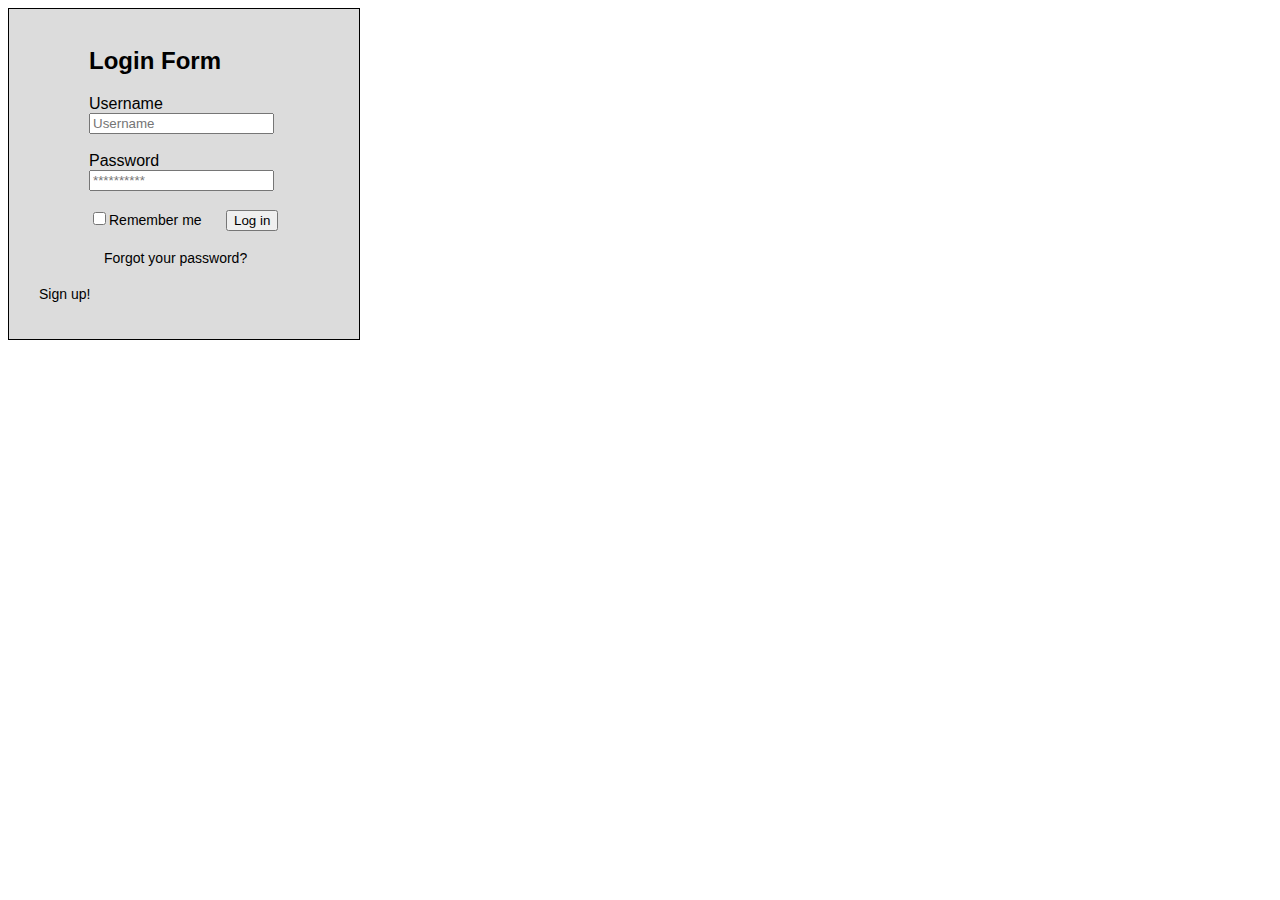
==== Login_Form/Login_Form.html @ 06679f70 "Login_Form" ====
<!DOCTYPE html>
<html lang="en">
<head>
  <meta charset="UTF-8">
  <title>Login_Form</title>
  <style> html {
    font: 100% sans-serif;
  }

  #div {
    width: 350px;
    height: 330px;
    background: gainsboro;
    border: solid black 1px;
  }

  #div1 {
    margin-left: 80px;
  }

  #submit {
    margin-left: 20px;
  }</style>
</head>
<body>
<div id="div">
  <div id="div1">
    <br>
    <h2>Login Form</h2>
    <label for="username">Username</label><br>
    <input id="username" type="text" name="username" placeholder="Username"><br><br>
    <label for="password">Password</label><br>
    <input id="password" type="password" name="password" placeholder="**********"><br><br>
    <input id="remember" type="checkbox" name="remember"><label for="remember"><span style="font-size: 14px;">Remember me</span></label>
    <input type="submit" value="Log in" id="submit"><br><br>
    <span style="margin-left: 15px; font-size: 14px;">Forgot your password?</span><br><br>
    <span style="margin-left: -50px; font-size: 14px;">Sign up!</span></div>
</div>
</body>
</html>
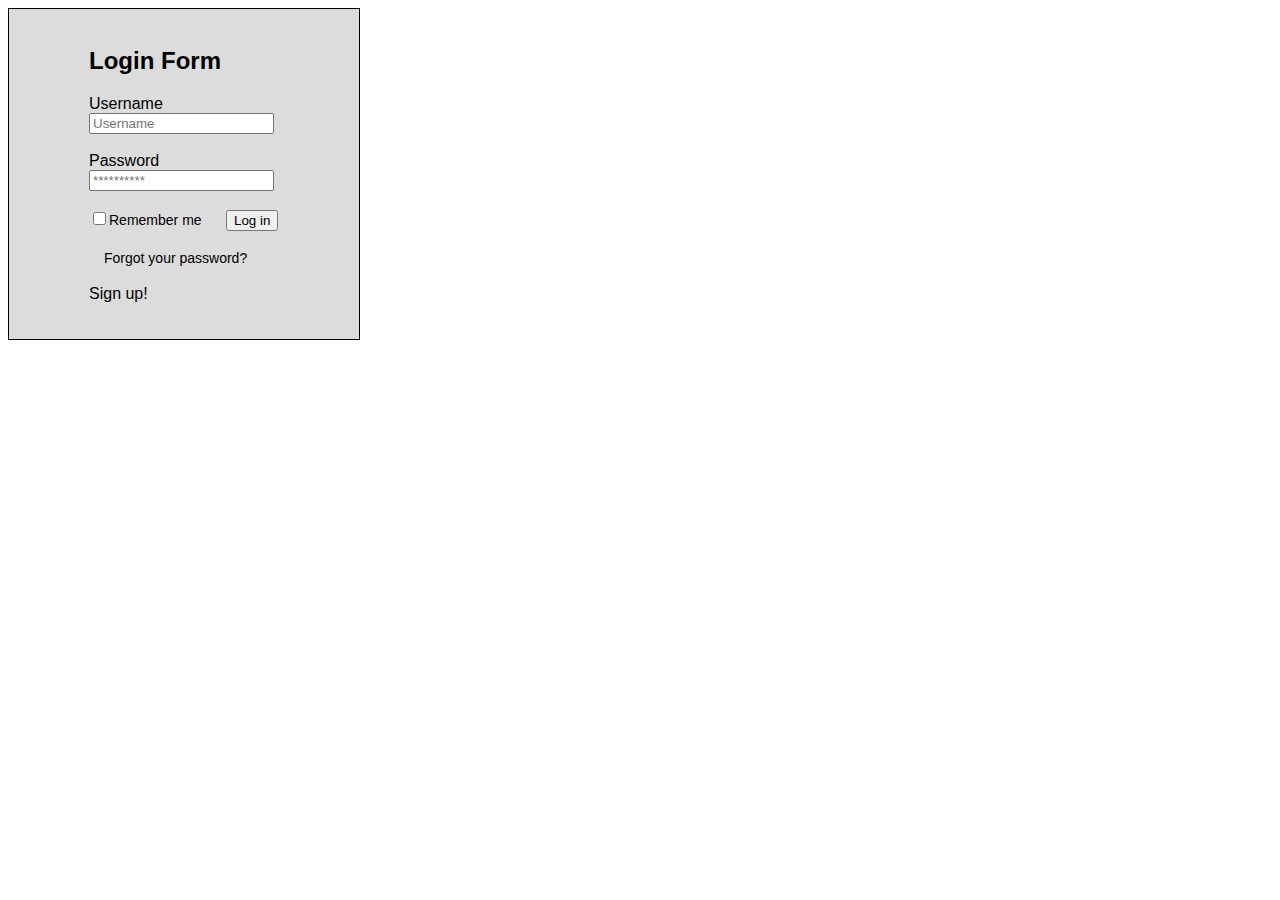
==== commit cd223b26: "Update Login_Form.html" ====
--- a/Login_Form/Login_Form.html
+++ b/Login_Form/Login_Form.html
@@ -2,25 +2,8 @@
 <html lang="en">
 <head>
   <meta charset="UTF-8">
+  <link rel="stylesheet" type="text/css" href="style.css"/>
   <title>Login_Form</title>
-  <style> html {
-    font: 100% sans-serif;
-  }
-
-  #div {
-    width: 350px;
-    height: 330px;
-    background: gainsboro;
-    border: solid black 1px;
-  }
-
-  #div1 {
-    margin-left: 80px;
-  }
-
-  #submit {
-    margin-left: 20px;
-  }</style>
 </head>
 <body>
 <div id="div">
@@ -34,7 +17,7 @@
     <input id="remember" type="checkbox" name="remember"><label for="remember"><span style="font-size: 14px;">Remember me</span></label>
     <input type="submit" value="Log in" id="submit"><br><br>
     <span style="margin-left: 15px; font-size: 14px;">Forgot your password?</span><br><br>
-    <span style="margin-left: -50px; font-size: 14px;">Sign up!</span></div>
+    <span id="text3">Sign up!</span></div>
 </div>
 </body>
-</html>+</html>
--- a/Login_Form/style.css
+++ b/Login_Form/style.css
@@ -0,0 +1,18 @@
+html {
+  font: 100% sans-serif;
+}
+
+#div {
+  width: 350px;
+  height: 330px;
+  background: gainsboro;
+  border: solid black 1px;
+}
+
+#div1 {
+  margin-left: 80px;
+}
+
+#submit {
+  margin-left: 20px;
+}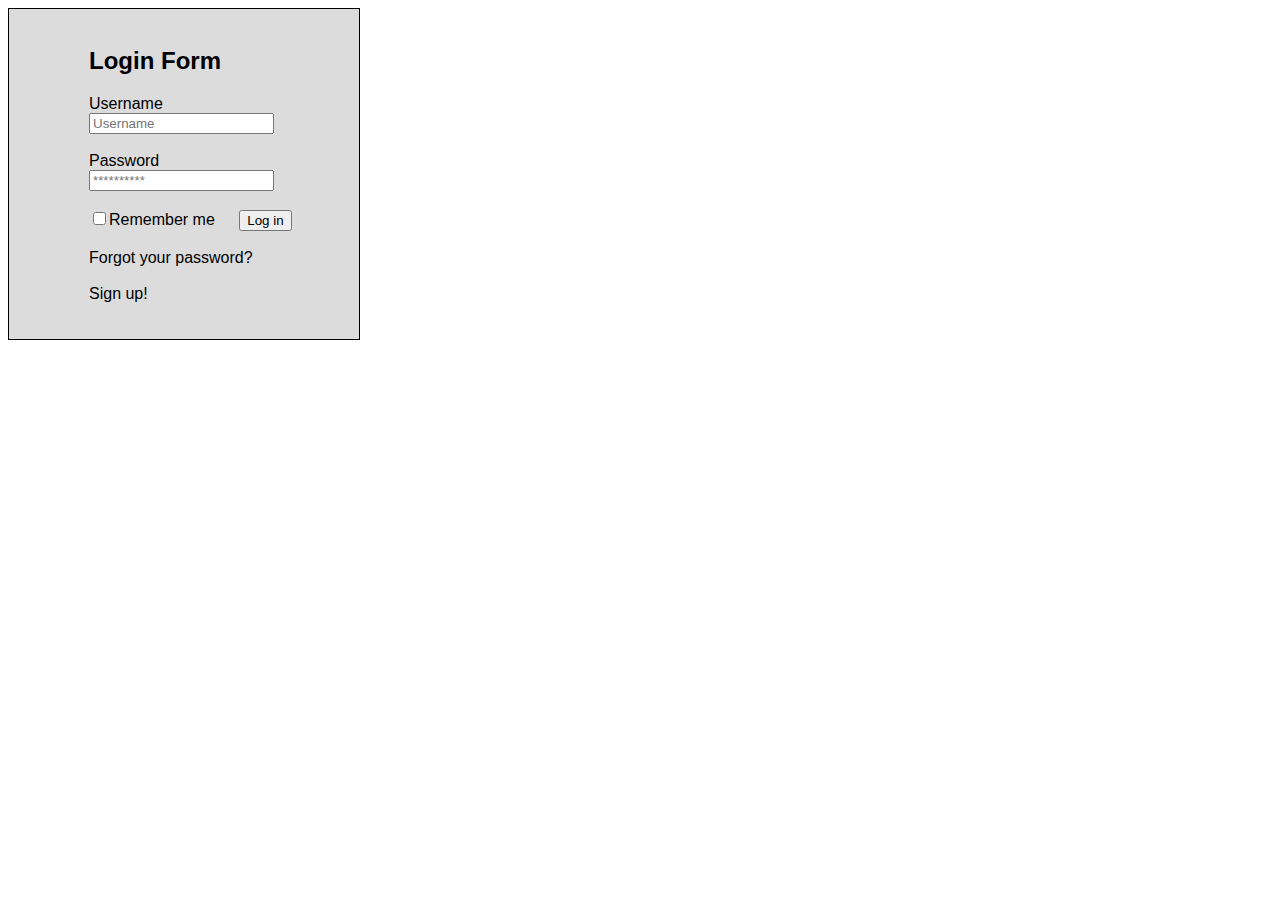
==== commit 13b7d9ef: "Update Login_Form.html" ====
--- a/Login_Form/Login_Form.html
+++ b/Login_Form/Login_Form.html
@@ -14,9 +14,9 @@
     <input id="username" type="text" name="username" placeholder="Username"><br><br>
     <label for="password">Password</label><br>
     <input id="password" type="password" name="password" placeholder="**********"><br><br>
-    <input id="remember" type="checkbox" name="remember"><label for="remember"><span style="font-size: 14px;">Remember me</span></label>
+    <input id="remember" type="checkbox" name="remember"><label for="remember"><span id="text1">Remember me</span></label>
     <input type="submit" value="Log in" id="submit"><br><br>
-    <span style="margin-left: 15px; font-size: 14px;">Forgot your password?</span><br><br>
+    <span id="text2">Forgot your password?</span><br><br>
     <span id="text3">Sign up!</span></div>
 </div>
 </body>
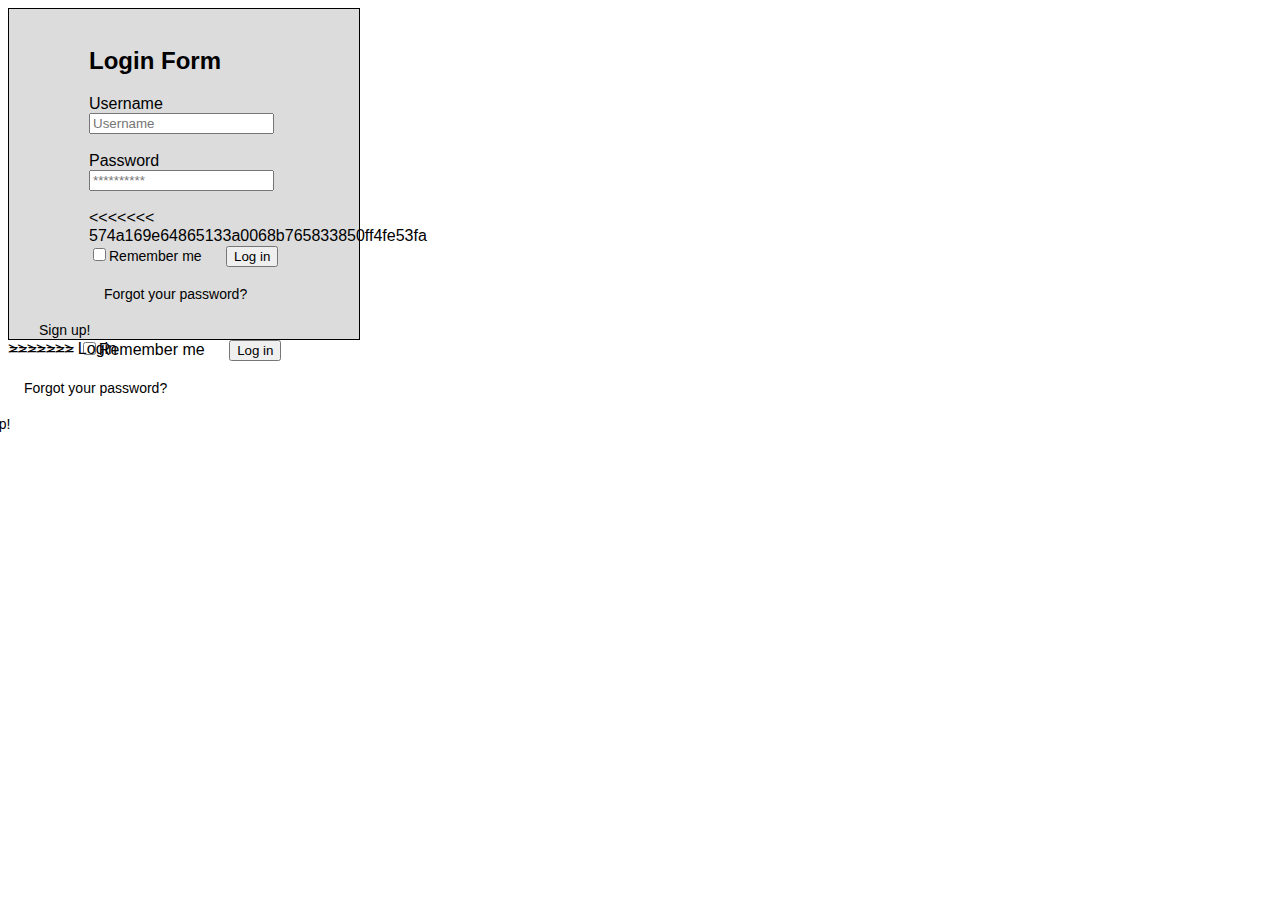
==== commit 33fb27bc: "Login" ====
--- a/Login_Form/Login_Form.html
+++ b/Login_Form/Login_Form.html
@@ -14,10 +14,17 @@
     <input id="username" type="text" name="username" placeholder="Username"><br><br>
     <label for="password">Password</label><br>
     <input id="password" type="password" name="password" placeholder="**********"><br><br>
+<<<<<<< 574a169e64865133a0068b765833850ff4fe53fa
+    <input id="remember" type="checkbox" name="remember"><label for="remember"><span style="font-size: 14px;">Remember me</span></label>
+    <input type="submit" value="Log in" id="submit"><br><br>
+    <span style="margin-left: 15px; font-size: 14px;">Forgot your password?</span><br><br>
+    <span style="margin-left: -50px; font-size: 14px;">Sign up!</span></div>
+=======
     <input id="remember" type="checkbox" name="remember"><label for="remember"><span id="text1">Remember me</span></label>
     <input type="submit" value="Log in" id="submit"><br><br>
     <span id="text2">Forgot your password?</span><br><br>
     <span id="text3">Sign up!</span></div>
+>>>>>>> Login
 </div>
 </body>
-</html>
+</html>--- a/Login_Form/style.css
+++ b/Login_Form/style.css
@@ -15,4 +15,24 @@
 
 #submit {
   margin-left: 20px;
-}+<<<<<<< 574a169e64865133a0068b765833850ff4fe53fa
+}
+=======
+}
+
+#text1
+{
+font-size: 14px;
+}
+ #text2
+ {
+ margin-left: 15px; 
+ font-size: 14px;
+ }
+ 
+ #text3
+ {
+margin-left: -50px;
+ font-size: 14px;
+ }
+>>>>>>> Login
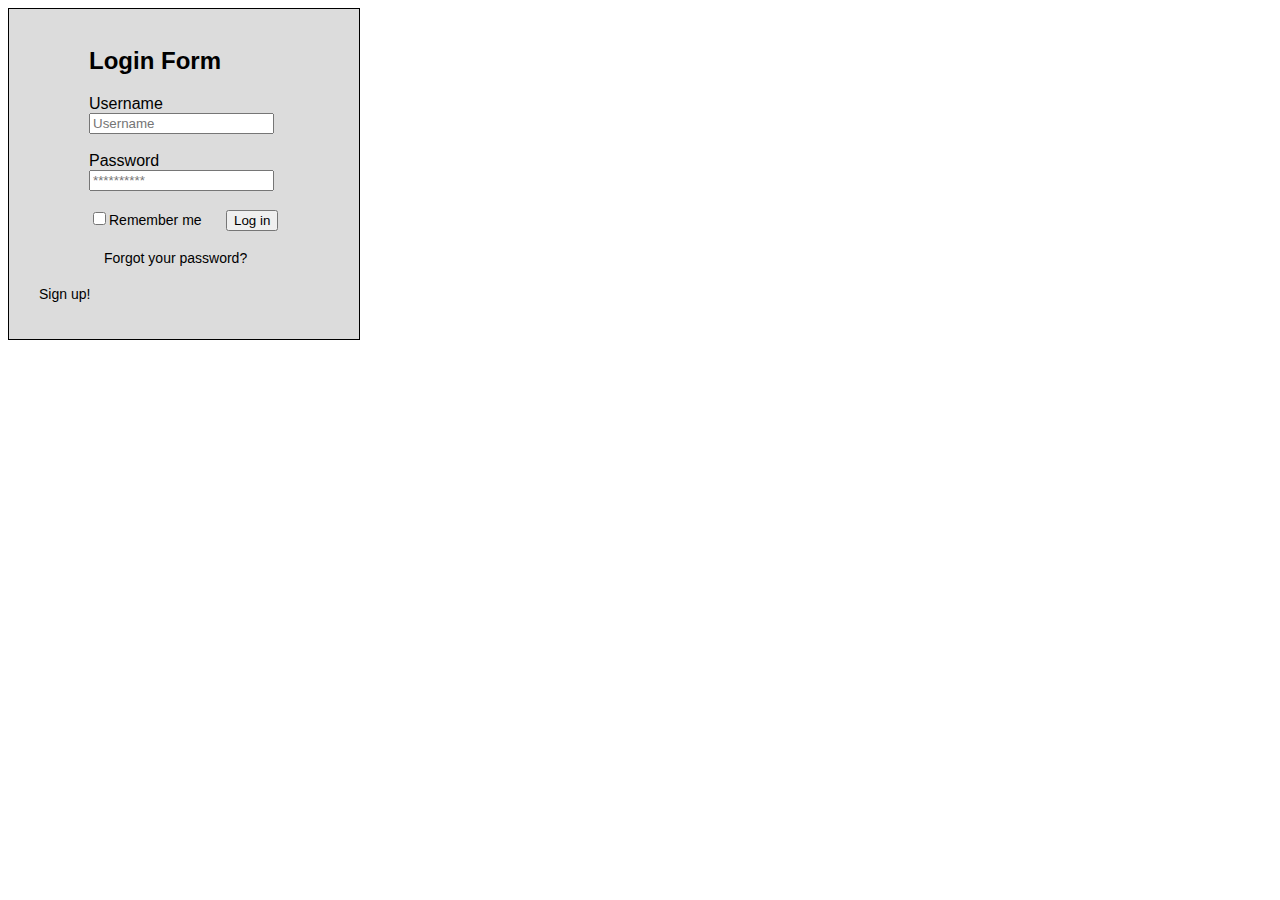
==== commit 8e20af66: "Merge pull request #2 from Angela1997/Login" ====
--- a/Login_Form/Login_Form.html
+++ b/Login_Form/Login_Form.html
@@ -14,17 +14,10 @@
     <input id="username" type="text" name="username" placeholder="Username"><br><br>
     <label for="password">Password</label><br>
     <input id="password" type="password" name="password" placeholder="**********"><br><br>
-<<<<<<< 574a169e64865133a0068b765833850ff4fe53fa
-    <input id="remember" type="checkbox" name="remember"><label for="remember"><span style="font-size: 14px;">Remember me</span></label>
-    <input type="submit" value="Log in" id="submit"><br><br>
-    <span style="margin-left: 15px; font-size: 14px;">Forgot your password?</span><br><br>
-    <span style="margin-left: -50px; font-size: 14px;">Sign up!</span></div>
-=======
     <input id="remember" type="checkbox" name="remember"><label for="remember"><span id="text1">Remember me</span></label>
     <input type="submit" value="Log in" id="submit"><br><br>
     <span id="text2">Forgot your password?</span><br><br>
     <span id="text3">Sign up!</span></div>
->>>>>>> Login
 </div>
 </body>
-</html>+</html>
--- a/Login_Form/style.css
+++ b/Login_Form/style.css
@@ -15,24 +15,18 @@
 
 #submit {
   margin-left: 20px;
-<<<<<<< 574a169e64865133a0068b765833850ff4fe53fa
-}
-=======
 }
 
-#text1
-{
-font-size: 14px;
+#text1 {
+  font-size: 14px;
 }
- #text2
- {
- margin-left: 15px; 
- font-size: 14px;
- }
- 
- #text3
- {
-margin-left: -50px;
- font-size: 14px;
- }
->>>>>>> Login
+
+#text2 {
+  margin-left: 15px;
+  font-size: 14px;
+}
+
+#text3 {
+  margin-left: -50px; 
+  font-size: 14px;
+}
